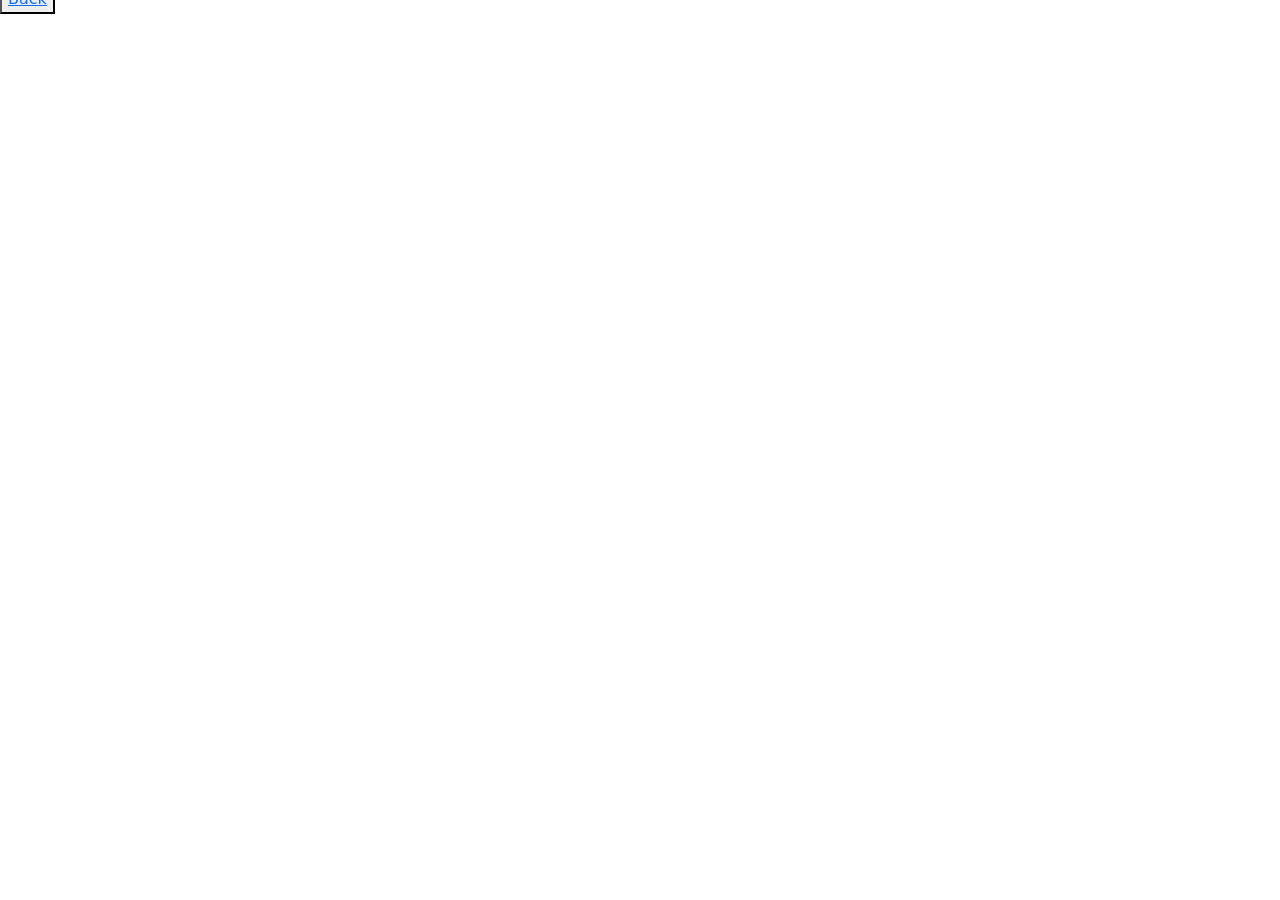
==== about.html @ 33b77d15 "Added details pages for books" ====
<!DOCTYPE html>
<html lang="en">
<head>
    <meta charset="UTF-8">
    <meta name="viewport" content="width=device-width, initial-scale=1.0">
    <title>Document</title>
    <link href="https://cdn.jsdelivr.net/npm/bootstrap@5.3.8/dist/css/bootstrap.min.css" rel="stylesheet">
    <link href="./CSS/styles.css" rel="stylesheet">
    
</head>
</head>
<body>
    <h1 id="genreTitle"></h1>

<div id="bookContainer" class="row row-cols-1 row-cols-md-3 g-4"></div>

</div>
<button><a href="discover.html">Back</a></button>

<script src="JS/books.js"></script>
<script src="JS/about.js"></script>
<script src="https://cdn.jsdelivr.net/npm/bootstrap@5.3.8/dist/js/bootstrap.bundle.min.js"></script>    
</body>
</html>
---- CSS/styles.css ----
.card-img-top {
    height: 250px;
    width: 100%;
    object-fit: cover;
    
    
}
.col {
    transition: transform 0.2s ease-in-out;
}

.col:hover {
    transform: scale(1.03);
}
.book-img {
    width: 100%;
    height: 200px;
    object-fit: contain;
}
.card {
    height: 100%;
    display: flex;
    width: 200px;
    flex-direction: column;
}

.card-body {
    padding: 2px;
    flex-grow: 1;
}
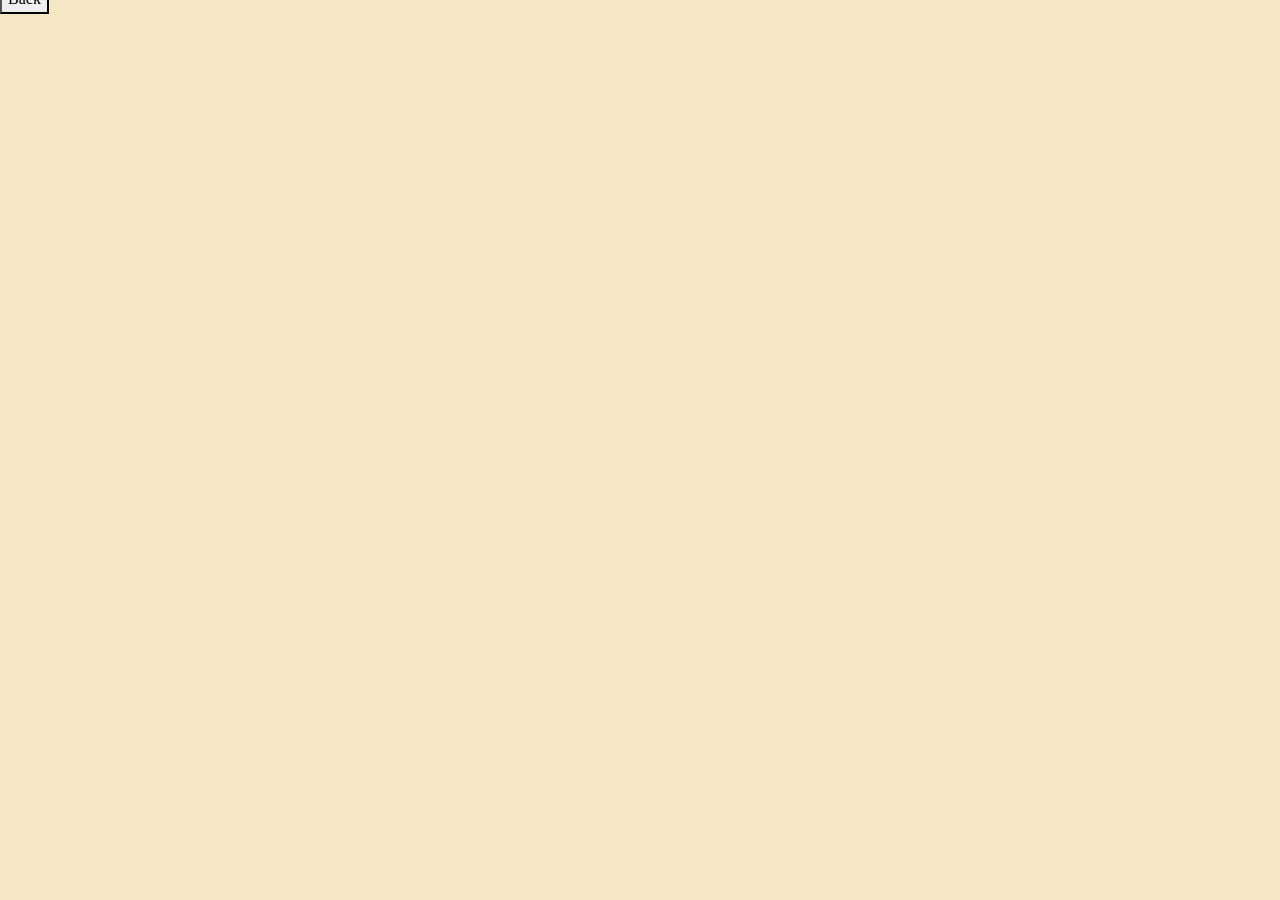
==== commit 3d8124ad: "Created a button to save books to a wishlist array" ====
--- a/about.html
+++ b/about.html
@@ -4,21 +4,22 @@
     <meta charset="UTF-8">
     <meta name="viewport" content="width=device-width, initial-scale=1.0">
     <title>Document</title>
+
     <link href="https://cdn.jsdelivr.net/npm/bootstrap@5.3.8/dist/css/bootstrap.min.css" rel="stylesheet">
     <link href="./CSS/styles.css" rel="stylesheet">
-    
 </head>
-</head>
-<body>
+
+<body class="page-layout">
+   
+
     <h1 id="genreTitle"></h1>
 
-<div id="bookContainer" class="row row-cols-1 row-cols-md-3 g-4"></div>
+    <div id="bookContainer" class="row row-cols-1 row-cols-md-3 g-4"></div>
 
-</div>
-<button><a href="discover.html">Back</a></button>
+    <button id="backBtn">Back</button>
 
-<script src="JS/books.js"></script>
-<script src="JS/about.js"></script>
-<script src="https://cdn.jsdelivr.net/npm/bootstrap@5.3.8/dist/js/bootstrap.bundle.min.js"></script>    
+    <script src="JS/books.js"></script>
+    <script src="JS/about.js"></script>
+    <script src="https://cdn.jsdelivr.net/npm/bootstrap@5.3.8/dist/js/bootstrap.bundle.min.js"></script>
 </body>
 </html>
--- a/CSS/styles.css
+++ b/CSS/styles.css
@@ -27,4 +27,61 @@
 .card-body {
     padding: 2px;
     flex-grow: 1;
-}+}
+body {
+  background-color: #F5E7C4;
+  color: #3b2f22;
+  font-family: Georgia, serif;
+}
+body::before {
+  content: "";
+  position: fixed;
+  inset: 0;
+  pointer-events: none;
+  opacity: 0.08;
+  background-image:
+    radial-gradient(circle at 20% 20%, rgba(0,0,0,0.03) 1px, transparent 1px),
+    radial-gradient(circle at 80% 60%, rgba(0,0,0,0.02) 1px, transparent 1px);
+  background-size: 8px 8px, 12px 12px;
+}
+a{
+    text-decoration: none;
+}
+
+/* Inactive tabs */
+.nav-tabs .nav-link {
+  color: #6b4f2a;
+  background-color: #f5e7c4;
+  border-color: #d8c7a3;
+}
+
+/* Hover */
+.nav-tabs .nav-link:hover {
+  color: #3b2f22;
+  background-color: #efe0b8;
+}
+
+/* Active tab */
+.nav-tabs .nav-link.active {
+  color: #3b2f22;
+  background-color: #fdf8ea;
+  border-color: #d8c7a3 #d8c7a3 #fdf8ea;
+}
+.book-container {
+    display: flex;
+    flex-direction: column;
+    align-items: center;    /* centers horizontally */
+    justify-content: center;
+    text-align: center;
+    max-width: 800px;
+    margin: 0 auto;         /* centers the container on the page */
+    
+}
+
+.book-container img {
+    width: 250px;           /* adjust size as needed */
+    height: auto;
+    margin-bottom: 20px;
+    margin-top: 25px;
+}
+
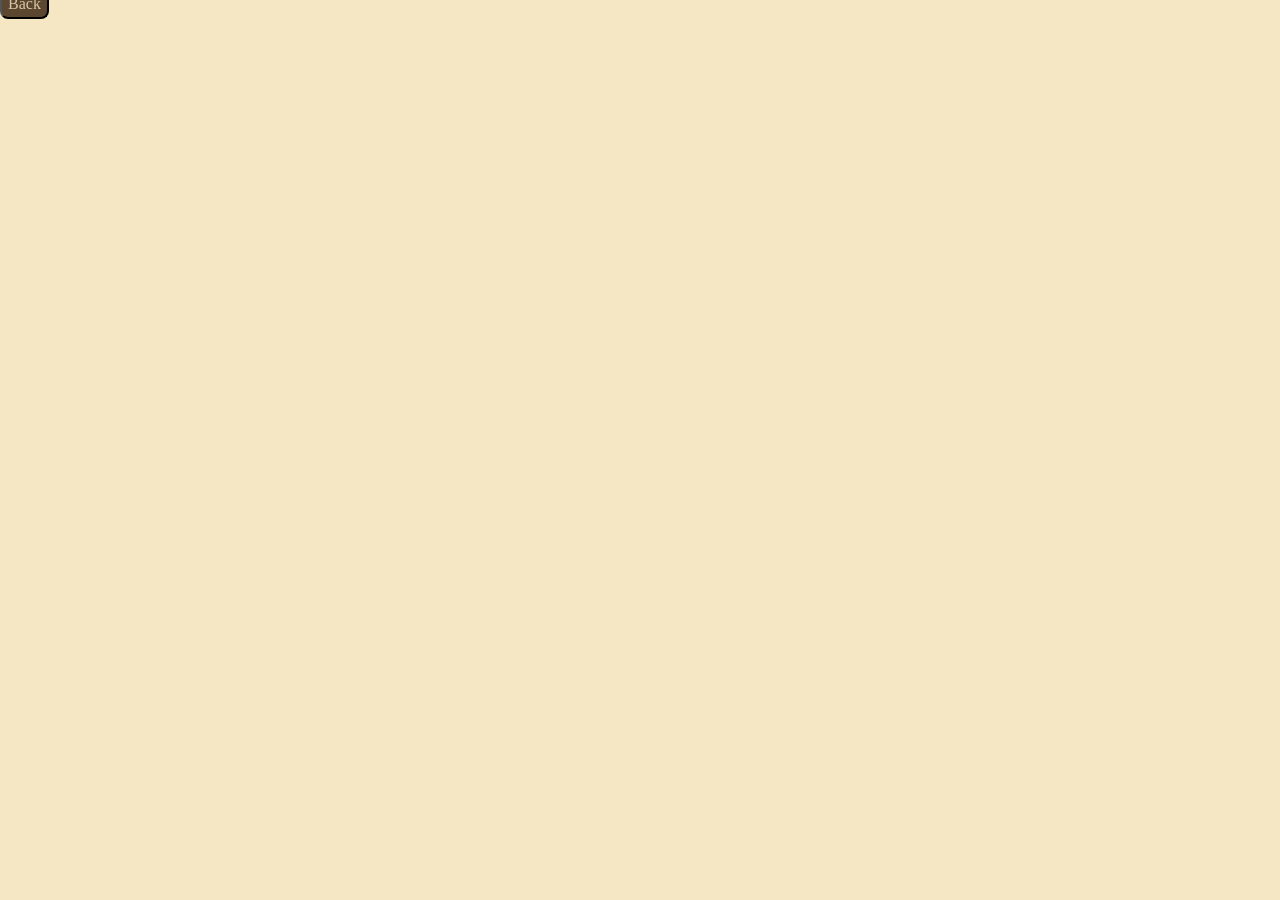
==== commit 5996f611: "Fixed wishlist error" ====
--- a/about.html
+++ b/about.html
@@ -19,7 +19,9 @@
     <button id="backBtn">Back</button>
 
     <script src="JS/books.js"></script>
+    <script src="./JS/uniqueBooks.js"></script>
     <script src="JS/about.js"></script>
+    
     <script src="https://cdn.jsdelivr.net/npm/bootstrap@5.3.8/dist/js/bootstrap.bundle.min.js"></script>
 </body>
 </html>
--- a/CSS/styles.css
+++ b/CSS/styles.css
@@ -85,3 +85,26 @@
     margin-top: 25px;
 }
 
+button {
+  background-color: #5b4630;
+   color: #d8c7a3;
+   margin-top: 5px;
+   border-radius: 8px;
+}
+button a{
+  background-color: #5b4630;
+   color: #d8c7a3;
+   margin-top: 5px;
+   border-radius: 8px;
+}
+
+#contactForm{
+  text-align: center;
+  border-radius: 8px;
+  width: 80%;
+  text-align: center;
+  padding-left: 20px;
+  background-color:#FFF8E8;
+  padding: 15px;
+  margin-left: 20px;
+}
